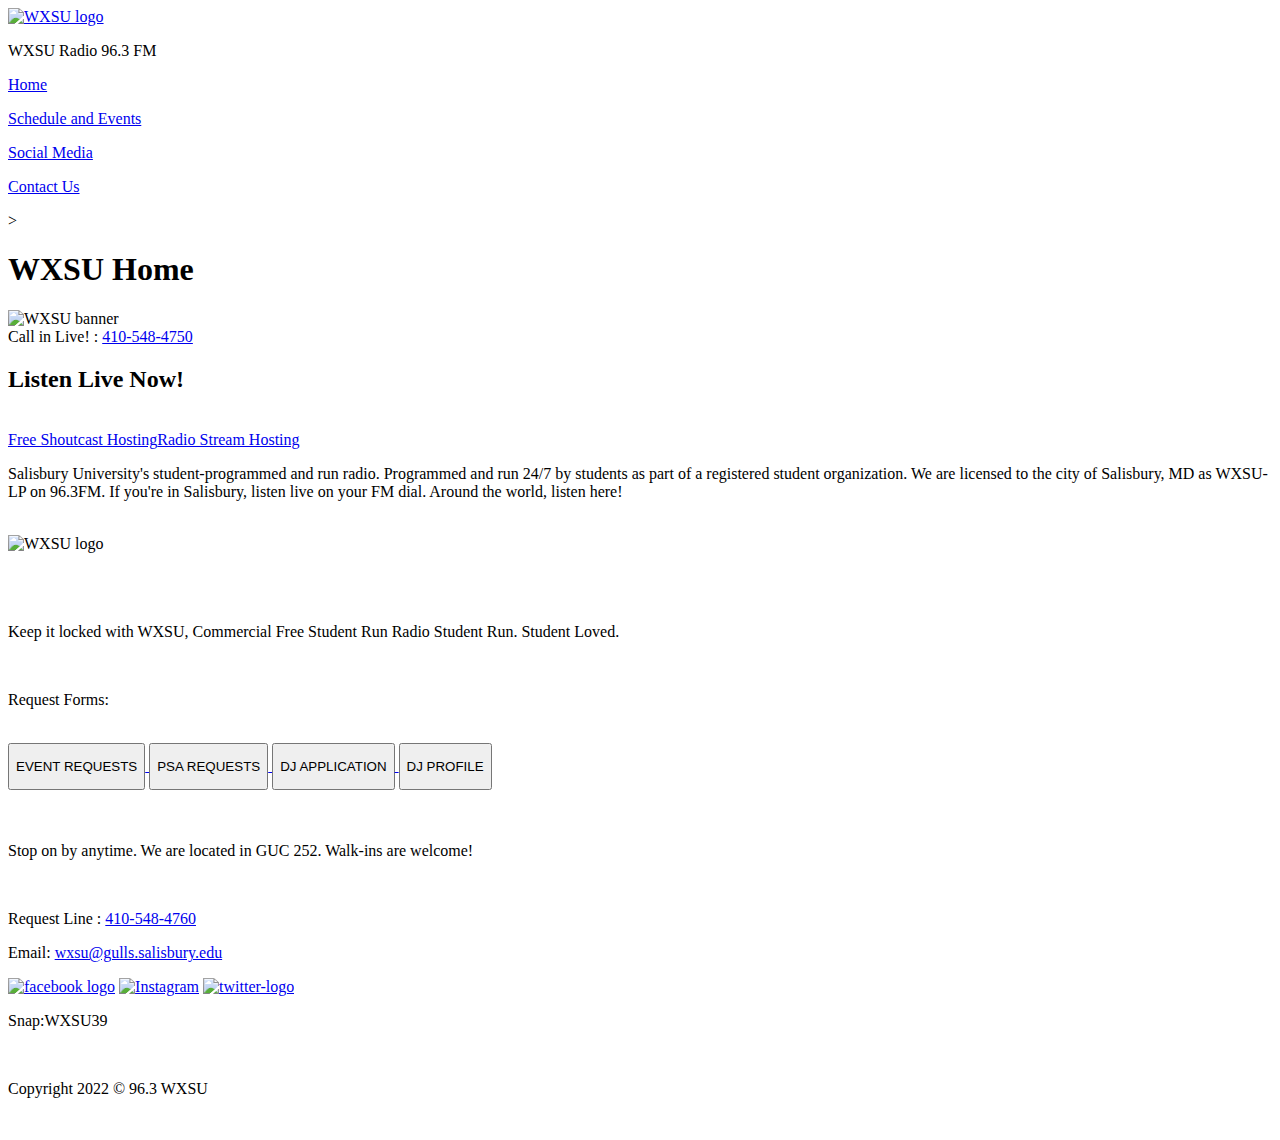
==== index.html @ 549fcdbc "updated twitter" ====
<!DOCTYPE html>
<html lang="en">

<head>
    <meta charset="UTF-8" />
    <meta http-equiv="X-UA-Compatible" content="IE=edge" />
    <meta name="viewport" content="width=device-width, initial-scale=1.0" />
    <link rel="icon" href="images/wxsu-logo.jpg" />
    <link rel="stylesheet" href="styles.css" />
    <title>WXSU Home</title>
</head>

<body>
    <header>
        <nav class="nav">
            <a href="/" class="logo"><img class="WXSU-logo" src="images/wxsu-logo.jpg" alt="WXSU logo" /></a>
            <p class="title">WXSU Radio 96.3 FM</p>
            <div class="hamburger">
                <span class="line"></span>
                <span class="line"></span>
                <span class="line"></span>
            </div>

            <div class="nav__link hide">
                <a class="nav-box mobile" href="index.html">
                    <p class="box-text">Home</p>
                </a>
                <a class="nav-box mobile" href="schedule.html">
                    <p class="box-text">Schedule and Events</p>
                </a>
                <a class="nav-box mobile" href="social.html">
                    <p class="box-text">Social Media</p>
                </a>
                <a class="nav-box mobile" href="contact.html">
                    <p class="box-text">Contact Us</p>
                </a>
            </div>>
        </nav>
    </header>
    <!-- navbar -->
    <div class="banner-container">
        <h1 class="page-title">WXSU Home</h1>
        <img src="images/wxsu-banner.jpg" alt="WXSU banner" class="banner" />
    </div>
    <div class="call-title">Call in Live! : <a href="tel:410-548-4750">410-548-4750</a>
    </div>
    <div class="flex-container">
        <div class="flex-item 1">
            <div class="listen-now">
                <h2 class="listen">Listen Live Now!</h2>
                <br>
                <script
                    type="text/javascript">var cstrFreePlayerUid = 502112; var cstrFreePlayerTheme = "yellow"; var cstrFreePlayerColor = "red";</script>
                <script type="text/javascript" src="//corscdn.caster.fm/freeplayer/FreePlanPlayerEmbed.js"></script>
                <!--   DO NOT REMOVE THE LINKS BELOW, THEY  WILL BE HIDDEN (AND WILL HELP US A LOT)   -->
                <a id="cstrFreePlayerBL1" href="//www.caster.fm/">Free Shoutcast Hosting</a><a id="cstrFreePlayerBL2"
                    href="//www.caster.fm/">Radio Stream Hosting</a>
                <div id="cstrFreePlayerDiv"></div>
                <p>Salisbury University's student-programmed and run radio. Programmed and run 24/7 by students as part
                    of a registered student organization. We are licensed to the city of Salisbury, MD as WXSU-LP on
                    96.3FM. If you're in Salisbury, listen live on your FM dial. Around the world, listen here!</p>
                <br>
                <img src="images/wxsu-logo.jpg" alt="WXSU logo" class="logo-image">
            </div>
        </div>
        <div class="flex-item 3"><img class="slideshow" src="images/slideshow-v2.gif" alt="" />
            <br />
            <br />
            <br />
            <p class="caption-text">
                Keep it locked with WXSU, Commercial Free Student Run Radio Student
                Run. Student Loved.
            </p>
            <br>
            <p class="caption-text form">
                Request Forms:</p>
            <br>
            <div class="flex-requests">
                <a href="https://docs.google.com/forms/d/1bCT4NCji3E_TYR2j4ZyvVpzVp_az4TuQ9HnJ8gxi04s/viewform">
                    <button class="request">
                        <p>EVENT REQUESTS</p>
                    </button>
                </a>
                <a href="https://docs.google.com/forms/d/1d2VaZ1v_-47GF-H7besP45F-OYNNtLxlKDJfb7JvhQc/viewform">
                    <button class="request">
                        <p>PSA REQUESTS</p>
                    </button>
                </a>
                <a href="https://docs.google.com/forms/d/1ON1GGRFI6a7io0QxM0eJZlf9vyf9p2lpR8kA_R8YbNw/viewform">
                    <button class="request">
                        <p>DJ APPLICATION</p>
                    </button>
                </a>
                <a href="https://docs.google.com/forms/d/1B0ZyYpzE23GNB_fGlr6WuSKhkn3LArGDK_WGAd-u1p4/viewform">
                    <button class="request">
                        <p>DJ PROFILE</p>
                    </button>
                </a>
            </div>

        </div>
        <div class="flex-item 2">
            <img class="dj-flyer" src="images/WXSU-dj-flyer.jpg" alt="" /> <br />
            <br />
            <p class="caption-text">
                Stop on by anytime. We are located in GUC 252. Walk-ins are welcome!
            </p>


        </div>



    </div>
    <br />

    <footer>
        <span class="divider"></span>
        <div class="flex-footer">
            <div class="footer-item">
                <p>Request Line : <a href="tel:410-548-4760">410-548-4760</a></p>
            </div>
            <div class="footer-item">
                <p>
                    Email:
                    <a href="mailto:wxsu@gulls.salisbury.edu">wxsu@gulls.salisbury.edu</a>
                </p>
            </div>
            <div class="footer-item">
                <a href="http://www.facebook.com/WXSU963"> <img class="social" src="images/facebook.png"
                        alt="facebook logo" /></a>
                <a href="http://www.instagram.com/wxsu963/"> <img class="social" src="images/instagram.png"
                        alt="Instagram" /></a>
                <a href="https://twitter.com/wxsu963fm"><img class="social" src="images/twitter.png"
                        alt="twitter-logo" /></a>
                <a href=""></a>
                <p>Snap:WXSU39</p>
            </div>
        </div>
        <br>
        <p>Copyright 2022 © 96.3 WXSU</p>
        <br>
    </footer>
</body>
<script src="scripts.js"></script>

</html>
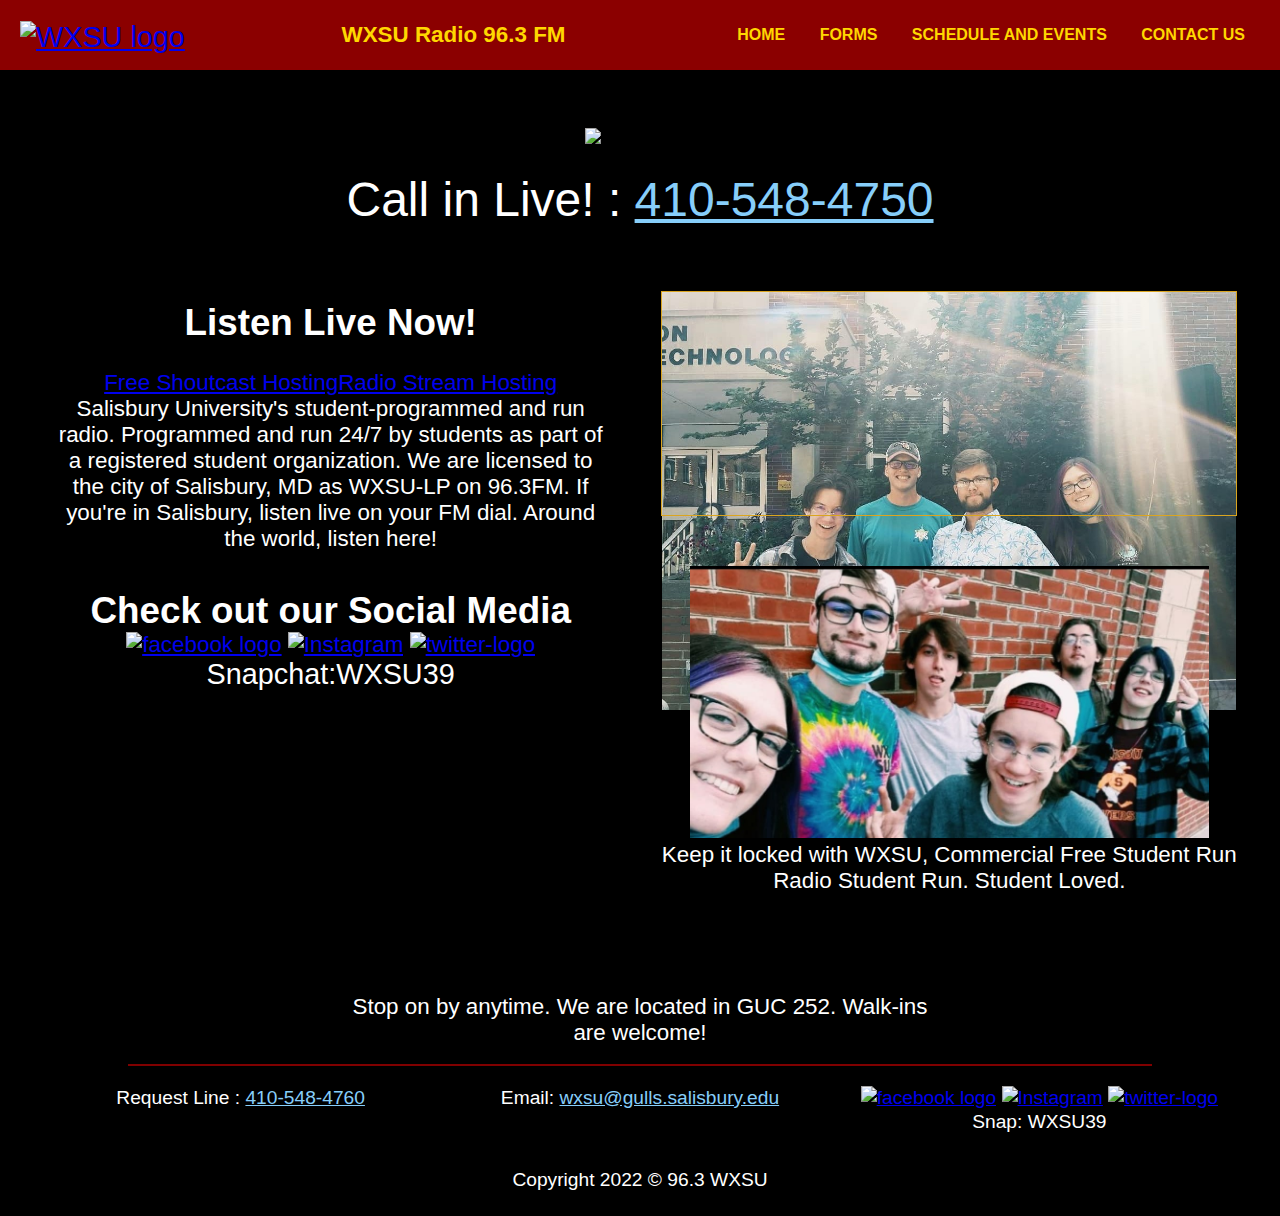
==== commit 764b46cf: "added slideshow, must fix slideshow responsinveness issues" ====
--- a/index.html
+++ b/index.html
@@ -1,10 +1,21 @@
+<!-- This site was developed for Salisbury's WXSU Student run radio club by Jeremy Scheuerman
+If you have questions about the source code of the site, or want to checkout my other work
+please visit my portfolio here to find my work and contact information
+https://jeremy-scheuerman-portfolio.helix5712.com/
+ -->
 <!DOCTYPE html>
 <html lang="en">
+
 
 <head>
     <meta charset="UTF-8" />
     <meta http-equiv="X-UA-Compatible" content="IE=edge" />
     <meta name="viewport" content="width=device-width, initial-scale=1.0" />
+    <meta property="og:url" content="https://orgs.salisbury.edu/wxsu/">
+    <meta property="og:type" content="Salisbury University Website">
+    <meta property="og:title" content="WXSU Website">
+    <meta property="og:image" content="https://orgs.salisbury.edu/wxsu/images/wxsu-banner.jpg">
+    <meta name="author" content=" Jeremy Scheuerman" />
     <link rel="icon" href="images/wxsu-logo.jpg" />
     <link rel="stylesheet" href="styles.css" />
     <title>WXSU Home</title>
@@ -20,37 +31,35 @@
                 <span class="line"></span>
                 <span class="line"></span>
             </div>
-
             <div class="nav__link hide">
                 <a class="nav-box mobile" href="index.html">
                     <p class="box-text">Home</p>
                 </a>
+                <a class="nav-box mobile" href="forms.html">
+                    <p class="box-text">Forms</p>
+                </a>
                 <a class="nav-box mobile" href="schedule.html">
                     <p class="box-text">Schedule and Events</p>
-                </a>
-                <a class="nav-box mobile" href="social.html">
-                    <p class="box-text">Social Media</p>
                 </a>
                 <a class="nav-box mobile" href="contact.html">
                     <p class="box-text">Contact Us</p>
                 </a>
-            </div>>
+            </div>
         </nav>
     </header>
     <!-- navbar -->
     <div class="banner-container">
-        <h1 class="page-title">WXSU Home</h1>
         <img src="images/wxsu-banner.jpg" alt="WXSU banner" class="banner" />
     </div>
-    <div class="call-title">Call in Live! : <a href="tel:410-548-4750">410-548-4750</a>
+    <div class="call-title">Call in Live! : <a class="link" href="tel:410-548-4750">410-548-4750</a>
     </div>
     <div class="flex-container">
         <div class="flex-item 1">
             <div class="listen-now">
-                <h2 class="listen">Listen Live Now!</h2>
+                <h2 class=>Listen Live Now!</h2>
                 <br>
                 <script
-                    type="text/javascript">var cstrFreePlayerUid = 502112; var cstrFreePlayerTheme = "yellow"; var cstrFreePlayerColor = "red";</script>
+                    type="text/javascript">var cstrFreePlayerUid = 502112; var cstrFreePlayerTheme = "pink"; var cstrFreePlayerColor = "";</script>
                 <script type="text/javascript" src="//corscdn.caster.fm/freeplayer/FreePlanPlayerEmbed.js"></script>
                 <!--   DO NOT REMOVE THE LINKS BELOW, THEY  WILL BE HIDDEN (AND WILL HELP US A LOT)   -->
                 <a id="cstrFreePlayerBL1" href="//www.caster.fm/">Free Shoutcast Hosting</a><a id="cstrFreePlayerBL2"
@@ -60,44 +69,38 @@
                     of a registered student organization. We are licensed to the city of Salisbury, MD as WXSU-LP on
                     96.3FM. If you're in Salisbury, listen live on your FM dial. Around the world, listen here!</p>
                 <br>
-                <img src="images/wxsu-logo.jpg" alt="WXSU logo" class="logo-image">
+            </div>
+            <div class="listen-now">
+                <h2>Check out our Social Media</h2>
+                <a href="http://www.facebook.com/WXSU963"> <img class="social check" src="images/facebook.png"
+                        alt="facebook logo" /></a>
+                <a href="http://www.instagram.com/wxsu963/"> <img class="social check" src="images/instagram.png"
+                        alt="Instagram" /></a>
+                <a href="https://twitter.com/wxsu963fm"><img class="social check" src="images/twitter.png"
+                        alt="twitter-logo" /></a>
+                <a href=""></a>
+                <p class="snap">Snapchat:WXSU39</p>
             </div>
         </div>
-        <div class="flex-item 3"><img class="slideshow" src="images/slideshow-v2.gif" alt="" />
-            <br />
-            <br />
-            <br />
+        <div class="flex-item 3">
+            <div class="slideshow-container">
+                <img id="mySlides" class="mySlides slide fade" src="images/slideshow/slide_1.jpg" alt="slide 1" />
+                <img id="mySlides" class="mySlides slide fade" src="images/slideshow/slide_2.jpg" alt="slide 2" />
+                <img id="mySlides" class="mySlides slide fade" src="images/slideshow/slide_3.jpg" alt="slide 3" />
+                <img id="mySlides" class="mySlides slide fade" src="images/slideshow/slide_4.jpg" alt="slide 4" />
+                <img id="mySlides" class="mySlides slide fade" src="images/slideshow/slide_5.jpg" alt="slide 5" />
+                <img id="mySlides" class="mySlides slide fade" src="images/slideshow/slide_6.jpg" alt="slide 6" />
+                <img id="mySlides" class="mySlides slide fade" src="images/slideshow/slide_7.jpg" alt="slide 7" />
+                <img id="mySlides" class="mySlides slide fade" src="images/slideshow/slide_8.jpg" alt="slide 8" />
+                <img id="mySlides" class="mySlides slide fade" src="images/slideshow/slide_9.jpg" alt="slide 9" />
+                <img id="mySlides" class="mySlides slide fade" src="images/slideshow/slide_10.jpg" alt="slide 10" />
+                <img id="mySlides" class="mySlides slide fade" src="images/slideshow/slide_11.jpg" alt="slide 11" />
+            </div>
+            <img class="pic-wide" src="images/wideshot.jpg" alt="">
             <p class="caption-text">
                 Keep it locked with WXSU, Commercial Free Student Run Radio Student
                 Run. Student Loved.
             </p>
-            <br>
-            <p class="caption-text form">
-                Request Forms:</p>
-            <br>
-            <div class="flex-requests">
-                <a href="https://docs.google.com/forms/d/1bCT4NCji3E_TYR2j4ZyvVpzVp_az4TuQ9HnJ8gxi04s/viewform">
-                    <button class="request">
-                        <p>EVENT REQUESTS</p>
-                    </button>
-                </a>
-                <a href="https://docs.google.com/forms/d/1d2VaZ1v_-47GF-H7besP45F-OYNNtLxlKDJfb7JvhQc/viewform">
-                    <button class="request">
-                        <p>PSA REQUESTS</p>
-                    </button>
-                </a>
-                <a href="https://docs.google.com/forms/d/1ON1GGRFI6a7io0QxM0eJZlf9vyf9p2lpR8kA_R8YbNw/viewform">
-                    <button class="request">
-                        <p>DJ APPLICATION</p>
-                    </button>
-                </a>
-                <a href="https://docs.google.com/forms/d/1B0ZyYpzE23GNB_fGlr6WuSKhkn3LArGDK_WGAd-u1p4/viewform">
-                    <button class="request">
-                        <p>DJ PROFILE</p>
-                    </button>
-                </a>
-            </div>
-
         </div>
         <div class="flex-item 2">
             <img class="dj-flyer" src="images/WXSU-dj-flyer.jpg" alt="" /> <br />
@@ -105,12 +108,7 @@
             <p class="caption-text">
                 Stop on by anytime. We are located in GUC 252. Walk-ins are welcome!
             </p>
-
-
         </div>
-
-
-
     </div>
     <br />
 
@@ -118,12 +116,12 @@
         <span class="divider"></span>
         <div class="flex-footer">
             <div class="footer-item">
-                <p>Request Line : <a href="tel:410-548-4760">410-548-4760</a></p>
+                <p>Request Line : <a class="link" href="tel:410-548-4760">410-548-4760</a></p>
             </div>
             <div class="footer-item">
                 <p>
                     Email:
-                    <a href="mailto:wxsu@gulls.salisbury.edu">wxsu@gulls.salisbury.edu</a>
+                    <a class="link" href="mailto:wxsu@gulls.salisbury.edu">wxsu@gulls.salisbury.edu</a>
                 </p>
             </div>
             <div class="footer-item">
@@ -134,7 +132,7 @@
                 <a href="https://twitter.com/wxsu963fm"><img class="social" src="images/twitter.png"
                         alt="twitter-logo" /></a>
                 <a href=""></a>
-                <p>Snap:WXSU39</p>
+                <p>Snap: WXSU39</p>
             </div>
         </div>
         <br>
@@ -142,6 +140,6 @@
         <br>
     </footer>
 </body>
-<script src="scripts.js"></script>
+<script src="scripts.js" type="text/javascript"></script>
 
 </html>--- a/styles.css
+++ b/styles.css
@@ -0,0 +1,431 @@
+/* This site was developed for Salisbury's WXSU Student run radio club by Jeremy Scheuerman
+If you have questions about the source code of the site, or want to checkout my other work
+please visit my portfolio here to find my work and contact information
+https://jeremy-scheuerman-portfolio.helix5712.com/
+ */
+
+/* GENERAL STYLES */
+* {
+  box-sizing: border-box;
+  margin: 0;
+  padding: 0;
+}
+body {
+  background-color: black;
+  text-align: center;
+}
+h2 {
+  font-size: 2.3rem;
+}
+header {
+  font-family: sans-serif;
+}
+footer {
+  text-align: center;
+  font-family: Arial, Helvetica, sans-serif;
+  font-size: 1.2rem;
+  line-height: 1.5rem;
+  color: white;
+}
+/* UTILITIES */
+.divider {
+  margin-left: auto;
+  margin-right: auto;
+  display: block;
+  width: 80%;
+  height: 2px;
+  background-color: red;
+  opacity: 0.5;
+}
+.flex-container {
+  color: white;
+  display: flex;
+  flex-direction: row;
+  flex-wrap: wrap;
+  justify-content: space-evenly;
+}
+.flex-item {
+  padding-top: 5%;
+  text-align: center;
+  width: 30%;
+}
+.flex-requests {
+  display: flex;
+  width: 100%;
+  justify-content: space-evenly;
+  flex-direction: column;
+  margin-left: auto;
+  margin-right: auto;
+  text-align: center;
+}
+.request {
+  background-color: goldenrod;
+  border-color: gold;
+  height: 80%;
+  width: 80%;
+  margin-top: 10px;
+  margin-bottom: 10px;
+  font-family: Verdana, Geneva, Tahoma, sans-serif;
+  font-weight: bold;
+  font-size: 2rem;
+  color: black;
+  cursor: pointer;
+}
+.request:hover {
+  background-color: burlywood;
+}
+.calender-container {
+  color: white;
+  display: flex;
+  text-align: center;
+  flex-direction: column;
+  flex-wrap: wrap;
+  justify-content: space-evenly;
+  margin-left: 2%;
+  margin-right: 2%;
+}
+/* Slideshow */
+.slideshow-container {
+  z-index: -1;
+  display: flex;
+  justify-content: center;
+  border: 1px solid goldenrod;
+  height: 375px;
+  width: 500px;
+  margin-left: auto;
+  margin-right: auto;
+}
+.mySlides {
+  z-index: -1;
+  /* Prevents glitch of slideshow changing 
+  over the navbar on mobile and small screens */
+}
+.slide {
+  margin-top: auto;
+  margin-bottom: auto;
+  width: 100%;
+}
+/* Fading animation */
+.fade {
+  animation-name: fade;
+  animation-duration: 1.5s;
+}
+
+@keyframes fade {
+  from {
+    opacity: 0.4;
+  }
+  to {
+    opacity: 1;
+  }
+}
+/* NAVIGATION */
+.banner-container {
+  padding-top: 5%;
+  text-align: center;
+}
+.banner {
+  padding-bottom: 2%;
+  width: 80%;
+  height: auto;
+}
+.title {
+  font-family: Arial, Helvetica, sans-serif;
+  text-align: center;
+  font-weight: bold;
+  font-size: 1.4rem;
+  color: gold;
+}
+.nav {
+  display: flex;
+  justify-content: space-between;
+  align-items: center;
+  background-color: darkred;
+  height: 70px;
+  position: fixed;
+  width: 100%;
+}
+
+.logo {
+  font-size: 1.8rem;
+  padding-left: 20px;
+}
+.WXSU-logo {
+  padding-top: 5px;
+  height: 45px;
+  width: auto;
+}
+.logo-image {
+  width: 60%;
+  height: auto;
+}
+.hamburger {
+  padding-right: 20px;
+  cursor: pointer;
+}
+
+.hamburger .line {
+  display: block;
+  width: 40px;
+  height: 5px;
+  margin-bottom: 5px;
+  background-color: gold;
+}
+.hamburger:hover .line {
+  background-color: khaki;
+}
+.nav__link {
+  position: fixed;
+  width: 94%;
+  top: 4.3rem;
+  left: 3%;
+  background-color: darkred;
+}
+
+.nav-box {
+  display: block;
+  text-align: center;
+  padding: 10px 0;
+  text-decoration: none;
+  color: gold;
+  font-size: 1rem;
+  font-weight: bold;
+  text-transform: uppercase;
+}
+.nav-box:hover {
+  background-color: rgb(177, 9, 9);
+  color: wheat;
+}
+.hide {
+  display: none;
+}
+/* CUSTOM STYLES */
+.page-title {
+  padding-top: 50px;
+  color: gold;
+  font-size: 4rem;
+  font-family: Arial, Helvetica, sans-serif;
+}
+.call-title {
+  text-align: center;
+  padding-top: 0px;
+  color: rgb(255, 255, 255);
+  font-size: 3rem;
+  font-family: Arial, Helvetica, sans-serif;
+}
+#cstrFreePlayerDiv {
+  width: 100%;
+}
+.slideshow {
+  width: 100%;
+}
+.dj-flyer {
+  width: 100%;
+}
+.listen-now {
+  margin-left: 2.5%;
+  margin-right: 2.5%;
+  text-align: center;
+  padding-top: 2%;
+  font-family: Arial, Helvetica, sans-serif;
+  font-size: 1.4rem;
+  color: white;
+}
+.calender-title {
+  font-size: 2.4rem;
+  padding-bottom: 1%;
+}
+.calender {
+  width: 80%;
+  height: 700px;
+  border: solid 1px #777;
+}
+.bumper {
+  padding-top: 5%;
+}
+.caption-text {
+  font-family: Arial, Helvetica, sans-serif;
+  font-size: 1.4rem;
+}
+.form {
+  text-align: center;
+  color: white;
+  font-size: 2rem;
+  font-weight: bold;
+}
+.social {
+  width: 10%;
+}
+.check {
+  width: 30%;
+}
+.social:hover {
+  opacity: 0.5;
+}
+.social-media {
+  font-size: 2.2rem;
+}
+.snap {
+  font-size: 1.8rem;
+}
+.link:link {
+  color: lightskyblue;
+}
+.link:hover {
+  color: blue;
+}
+.fb {
+  width: 100%;
+  height: 100%;
+}
+.contact-us {
+  color: white;
+  text-align: center;
+  margin-left: 5%;
+  margin-right: 5%;
+}
+.flex-footer {
+  display: flex;
+  flex-direction: row;
+  justify-content: space-evenly;
+  flex-wrap: wrap;
+  margin-left: 2%;
+  margin-right: 2%;
+}
+.footer-item {
+  padding-top: 20px;
+  padding-bottom: 10px;
+  width: 30%;
+}
+/* Pictures */
+.pic-managers {
+  width: 25%;
+  height: auto;
+  padding-top: 2%;
+  padding-bottom: 2%;
+}
+.pic-wide {
+  padding-top: 50px;
+  width: 400px;
+}
+/* Desktop Design */
+@media screen and (min-width: 1200px) {
+  .nav__link {
+    display: block;
+    position: static;
+    width: auto;
+    margin-right: 20px;
+    background: none;
+  }
+
+  .nav-box {
+    display: inline-block;
+    padding: 20px 15px;
+    height: default;
+  }
+
+  .hamburger {
+    display: none;
+  }
+}
+
+@media screen and (max-width: 1447px) {
+  .mobile {
+    padding-top: 15px;
+    padding-bottom: 15px;
+  }
+  .flex-item {
+    width: 45%;
+  }
+  .page-title {
+    padding-top: 70px;
+  }
+}
+/* mobile view  and half windows*/
+@media screen and (min-width: 320px) and (max-width: 800px) {
+  h2 {
+    font-size: 1.8rem;
+  }
+  .title {
+    font-size: 1.3rem;
+  }
+  .page-title {
+    font-size: 2.5rem;
+  }
+  .banner {
+    width: 95%;
+  }
+  .banner-container {
+    padding-top: 100px;
+  }
+  .call-title {
+    font-size: 2rem;
+  }
+  .form {
+    font-size: 1.5rem;
+  }
+  .request {
+    width: 80%;
+    font-size: 1.5rem;
+  }
+  .flex-item {
+    width: 75%;
+  }
+  .contact-us {
+    font-size: 1.25rem;
+  }
+  .footer-item {
+    width: 100%;
+  }
+  .calender {
+    width: 95%;
+    height: 400px;
+    border: solid 1px #777;
+  }
+  .pic-managers {
+    width: 60%;
+  }
+  .slideshow-container {
+    width: 100%;
+    height: 225px;
+  }
+  .wide {
+    height: 100%;
+    width: auto;
+  }
+  .flex-item {
+    width: 300px;
+  }
+  /* picture below slideshow */
+  .pic-wide {
+    width: 250px;
+  }
+}
+
+@media screen and (min-width: 801px) and (max-width: 1350px) {
+  /* half window */
+  .banner-container {
+    padding-top: 10%;
+  }
+  .slideshow-container {
+    width: 100%;
+    height: 225px;
+  }
+  .pic-wide {
+    width: 90%;
+  }
+}
+@media screen and (max-width: 406px) {
+  #cstrFreePlayerDiv {
+    width: 300px;
+    margin-left: -10px;
+    /* stop it from glitching on mobile */
+  }
+  .insta {
+    margin-left: -50px;
+    /* stop it from glitching on mobile */
+  }
+  .fb {
+    height: 200px;
+  }
+}
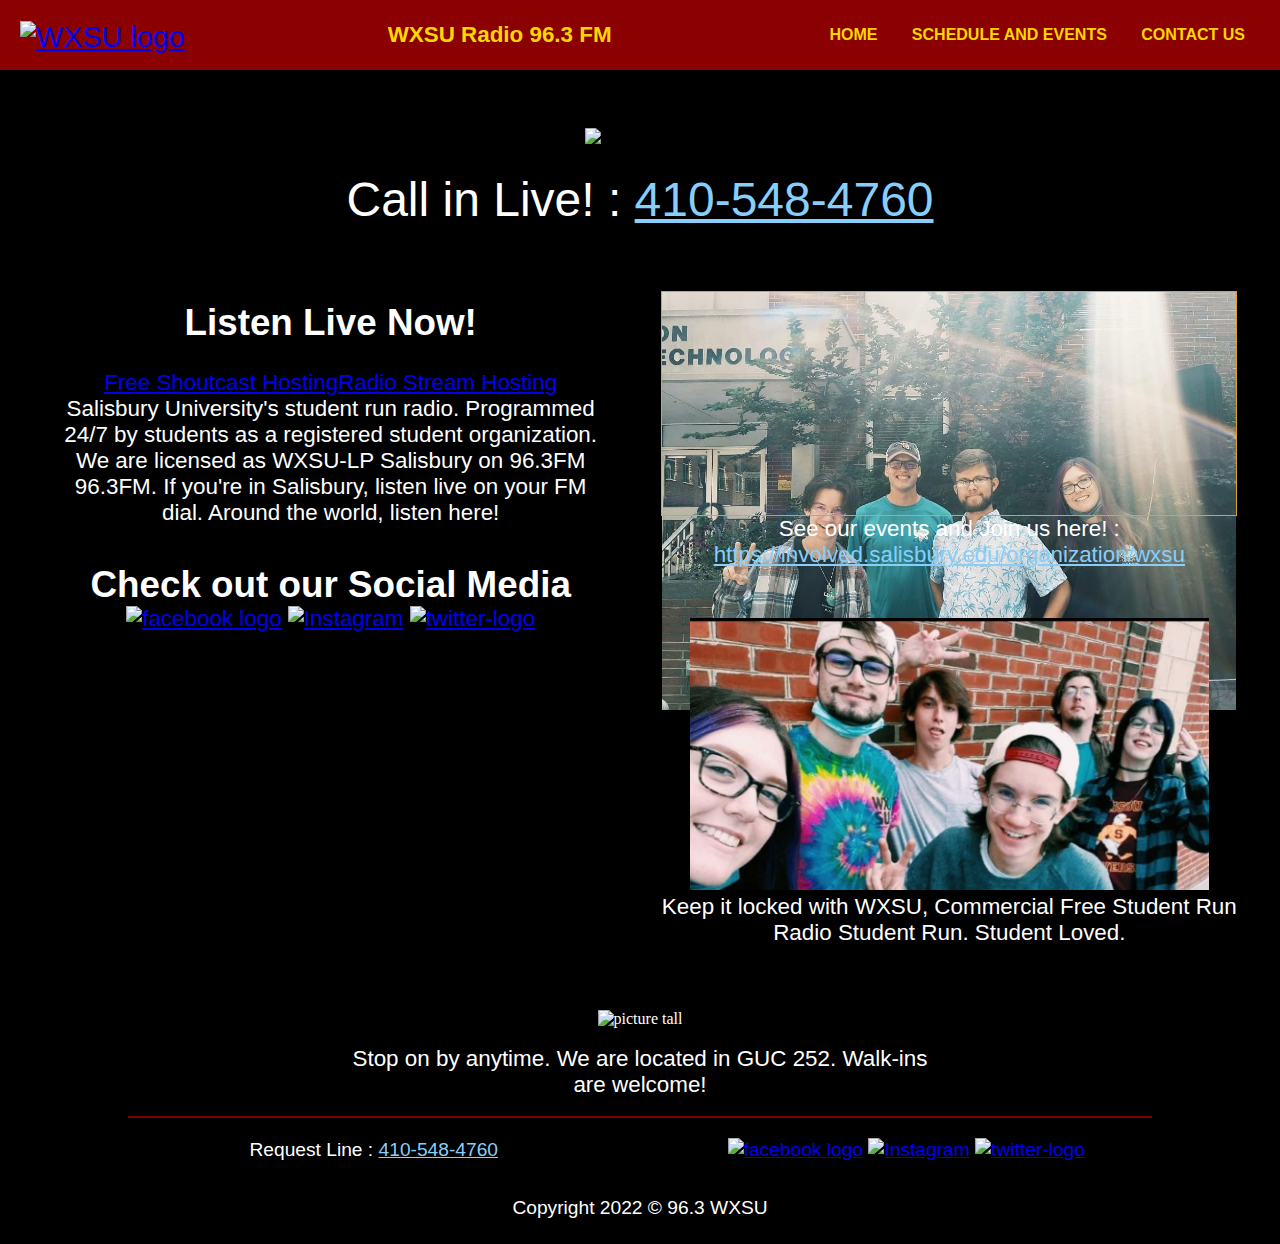
==== commit 4598a49a: "Update index.html" ====
--- a/index.html
+++ b/index.html
@@ -35,9 +35,11 @@
                 <a class="nav-box mobile" href="index.html">
                     <p class="box-text">Home</p>
                 </a>
+                <!--
                 <a class="nav-box mobile" href="forms.html">
-                    <p class="box-text">Forms</p>
+                <p class="box-text">Forms</p>
                 </a>
+                -->
                 <a class="nav-box mobile" href="schedule.html">
                     <p class="box-text">Schedule and Events</p>
                 </a>
@@ -51,7 +53,7 @@
     <div class="banner-container">
         <img src="images/wxsu-banner.jpg" alt="WXSU banner" class="banner" />
     </div>
-    <div class="call-title">Call in Live! : <a class="link" href="tel:410-548-4750">410-548-4750</a>
+    <div class="call-title">Call in Live! : <a class="link" href="tel:410-548-4750">410-548-4760</a> <!-- UPDATED NUMBER TO MATCH CURRENT LINE-->
     </div>
     <div class="flex-container">
         <div class="flex-item 1">
@@ -65,8 +67,8 @@
                 <a id="cstrFreePlayerBL1" href="//www.caster.fm/">Free Shoutcast Hosting</a><a id="cstrFreePlayerBL2"
                     href="//www.caster.fm/">Radio Stream Hosting</a>
                 <div id="cstrFreePlayerDiv"></div>
-                <p>Salisbury University's student-programmed and run radio. Programmed and run 24/7 by students as part
-                    of a registered student organization. We are licensed to the city of Salisbury, MD as WXSU-LP on
+                <p>Salisbury University's student run radio. Programmed 24/7 by students as
+                    a registered student organization. We are licensed as WXSU-LP Salisbury on 96.3FM
                     96.3FM. If you're in Salisbury, listen live on your FM dial. Around the world, listen here!</p>
                 <br>
             </div>
@@ -78,8 +80,6 @@
                         alt="Instagram" /></a>
                 <a href="https://twitter.com/wxsu963fm"><img class="social check" src="images/twitter.png"
                         alt="twitter-logo" /></a>
-                <a href=""></a>
-                <p class="snap">Snapchat:WXSU39</p>
             </div>
         </div>
         <div class="flex-item 3">
@@ -95,15 +95,21 @@
                 <img id="mySlides" class="mySlides slide fade" src="images/slideshow/slide_9.jpg" alt="slide 9" />
                 <img id="mySlides" class="mySlides slide fade" src="images/slideshow/slide_10.jpg" alt="slide 10" />
                 <img id="mySlides" class="mySlides slide fade" src="images/slideshow/slide_11.jpg" alt="slide 11" />
+                <img id="mySlides" class="mySlides slide fade" src="images/slideshow/slide_11.jpg" alt="slide 12" />
+                <img id="mySlides" class="mySlides slide fade" src="images/slideshow/slide_11.jpg" alt="slide 13" />
             </div>
-            <img class="pic-wide" src="images/wideshot.jpg" alt="">
+            <p class="caption-text">See our events and Join us here! : <a class="link events"
+                    href="https://involved.salisbury.edu/organization/wxsu">
+                    https://involved.salisbury.edu/organization/wxsu</a>
+            </p>
+            <img class="pic-wide" src="images/wideshot.jpg" alt="wideshot pic of the gang">
             <p class="caption-text">
                 Keep it locked with WXSU, Commercial Free Student Run Radio Student
                 Run. Student Loved.
             </p>
         </div>
         <div class="flex-item 2">
-            <img class="dj-flyer" src="images/WXSU-dj-flyer.jpg" alt="" /> <br />
+            <img class="homepage-pic-tall" src="images/Homepage_Picture.jpg" alt="picture tall" /> <br />
             <br />
             <p class="caption-text">
                 Stop on by anytime. We are located in GUC 252. Walk-ins are welcome!
@@ -119,20 +125,12 @@
                 <p>Request Line : <a class="link" href="tel:410-548-4760">410-548-4760</a></p>
             </div>
             <div class="footer-item">
-                <p>
-                    Email:
-                    <a class="link" href="mailto:wxsu@gulls.salisbury.edu">wxsu@gulls.salisbury.edu</a>
-                </p>
-            </div>
-            <div class="footer-item">
                 <a href="http://www.facebook.com/WXSU963"> <img class="social" src="images/facebook.png"
                         alt="facebook logo" /></a>
                 <a href="http://www.instagram.com/wxsu963/"> <img class="social" src="images/instagram.png"
                         alt="Instagram" /></a>
                 <a href="https://twitter.com/wxsu963fm"><img class="social" src="images/twitter.png"
                         alt="twitter-logo" /></a>
-                <a href=""></a>
-                <p>Snap: WXSU39</p>
             </div>
         </div>
         <br>
@@ -142,4 +140,4 @@
 </body>
 <script src="scripts.js" type="text/javascript"></script>
 
-</html>+</html>
